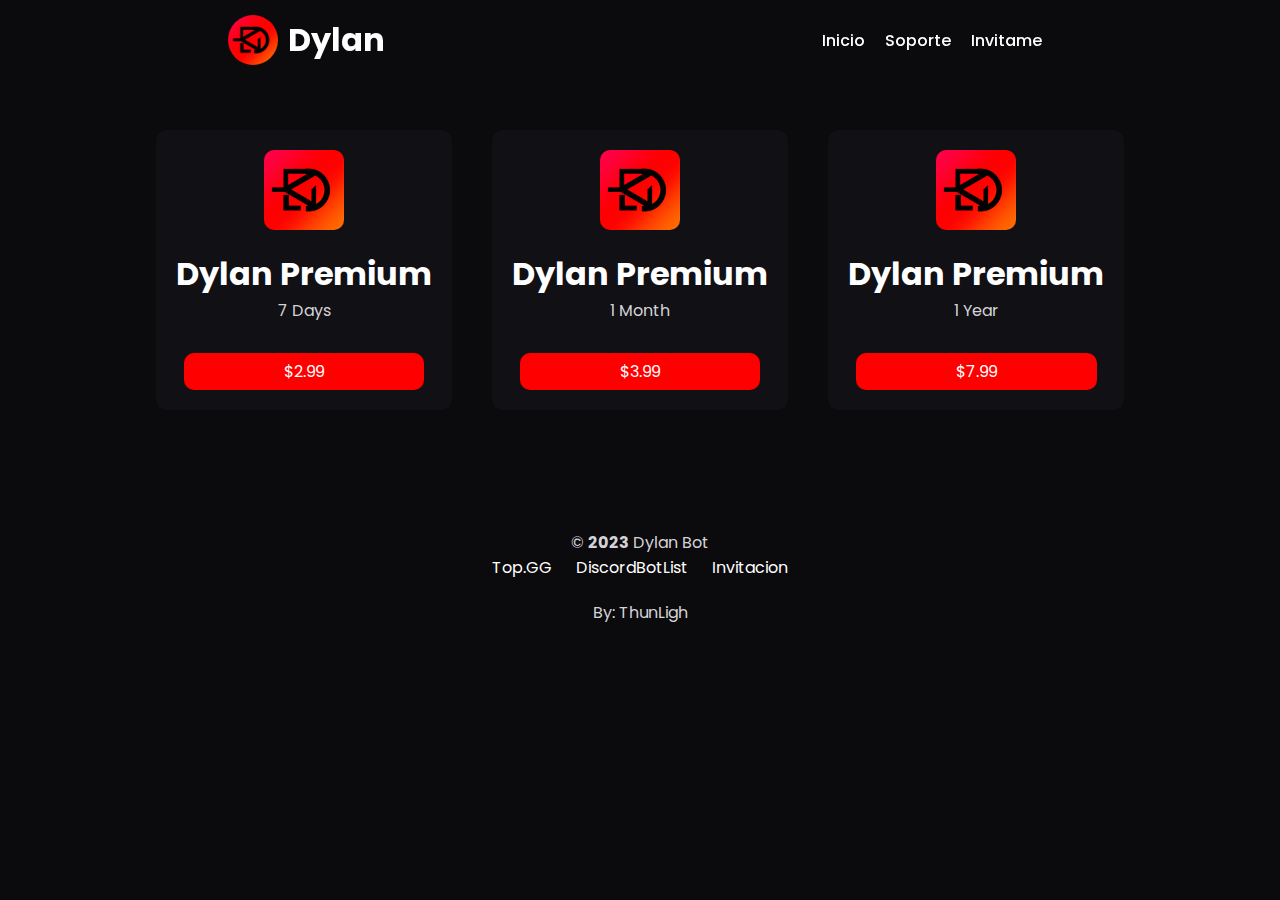
==== premium.html @ b6ef4002 "first commit" ====
<!DOCTYPE html>
<html lang="es">

<head>
    <meta charset="UTF-8">
    <meta name="viewport" content="width=device-width, initial-scale=1.0">
    <title>Dylan - Premium</title>
    <link rel="stylesheet" href="styles/premium.css">
    <link rel="icon" href="imgs/dylan.png">
    <link rel='stylesheet' href='https://cdn-uicons.flaticon.com/uicons-solid-straight/css/uicons-solid-straight.css'>
</head>
<div id="inicio"></div>
<header>
    <div class="title-and-logo">
        <img src="imgs/dylan.png" alt="">
        <h1>Dylan</h1>
    </div>
    <nav>
        <div class="menu-icon">
            <div class="bar"></div>
            <div class="bar"></div>
            <div class="bar"></div>
        </div>
        <ul class="menu">
            <div class="dylan-menu">
                <img src="imgs/dylan.png" alt="">
                <h3>Dylan Support</h3>
            </div>
            <li><a href="index.html">Inicio</a></li>
            <li><a href="#">Soporte</a></li>
            <li><a href="#">Invitame</a></li>
            <div></div>
        </ul>
    </nav>
</header>

<body>

    <div class="premium-box">
        <div class="premium-cards">
            <img width="80" src="imgs/dylan.png" alt="">
            <h1>Dylan Premium</h1>
            <p>7 Days</p>
            <a>$2.99</a>
        </div>
        <div class="premium-cards">
            <img width="80" src="imgs/dylan.png" alt="">
            <h1>Dylan Premium</h1>
            <p>1 Month</p>
            <a>$3.99</a>
        </div>
        <div class="premium-cards">
            <img width="80" src="imgs/dylan.png" alt="">
            <h1>Dylan Premium</h1>
            <p>1 Year</p>
            <a>$7.99</a>
        </div>
    </div>

    <footer>
        <div>
            <p>&copy; <strong>2023</strong> Dylan Bot</p>
            <a href="">Top.GG</a>
            <a href="">DiscordBotList</a>
            <a href="">Invitacion</a>
        </div>
        <div class="thunligh">
            <p>By: ThunLigh <i class="fi fi-ss-heart"></i></p>
        </div>
    </footer>

</body>
<script src="script.js"></script>

</html>
---- styles/premium.css ----
@import url('https://fonts.googleapis.com/css?family=Poppins:400,500,600,700&display=swap');
@import url('https://fonts.googleapis.com/css2?family=Bangers&display=swap');
@import url('https://fonts.googleapis.com/css2?family=Questrial&display=swap');

/* font-family: 'Questrial', sans-serif; */

* {
    margin: 0;
    padding: 0;
    box-sizing: border-box;
}

body {
    font-family: 'Poppins', sans-serif;
    margin: 0;
    padding: 0;
    background-color: #0B0A0D;
    color: #fff;
    user-select: none;
}

header {
    display: flex;
    justify-content: space-around;
    align-items: center;
    padding: 15px;
    backdrop-filter: blur(7px);
}

.title-and-logo {
    display: flex;
    align-items: center;
}

.title-and-logo img {
    margin-right: 10px;
    width: 50px;
    border-radius: 100%;
}

nav {
    display: flex;
    align-items: center;
}

.menu-icon {
    display: none;
    cursor: pointer;
    padding: 10px;
}

.bar {
    width: 25px;
    height: 3px;
    background-color: #fff;
    border-radius: 1px;
    margin: 5px 0;
}

.menu {
    list-style: none;
    margin: 0;
    padding: 0;
    display: flex;
}

.menu .dylan-menu {
    display: none;
}

.menu li {
    margin-right: 20px;
    margin: 10px;
}

.menu li:last-child {
    margin-right: 0;
}

.menu li a {
    color: #fff;
    /* transition: .2s; */
    font-weight: 500;
    text-decoration: none;
}

.menu li a:hover {
    color: red;
    /* transition: .3s; */
}

@media screen and (max-width: 768px) {
    .title-and-logo h1 {
        font-size: 26px;
    }

    .menu {
        display: none;
        flex-direction: column;
        position: absolute;
        text-align: center;
        top: 80px;
        left: 30px;
        height: auto;
        margin: 10px;
        width: 300px;
        background-color: #0B0A0D;
        border-radius: 10px;
        padding: 20px;
        box-shadow: 0 0 10px 5px rgba(0, 0, 0, 0.3);
        z-index: 1000;
        transition: transform 0.3s ease-in-out;
    }

    .menu .dylan-menu {
        display: flex;
        align-items: center;
        flex-direction: column;
    }

    .menu .dylan-menu img {
        display: flex;
        border-radius: 100%;
        width: 50px;
    }


    .menu.active {
        display: flex;
        animation: fade .4s;
    }

    .menu-icon {
        display: block;
    }

    @keyframes fade {
        from {
            opacity: 0;
        }

        to {
            opacity: 1;
        }
    }
}

a {
    text-decoration: none;
    color: #fff;
}

p {
    font-size: 16px;
    color: #d4d4d8;
}

span {
    color: red;
}

/* INICIO */

.premium-box {
    display: flex;
    justify-content: center;
    margin-top: 50px;
    flex-wrap: wrap;
    gap: 40px;
}


.premium-cards {
    display: flex;
    flex-direction: column;
    background-color: #111015;
    padding: 20px;
    border-radius: 10px;
    align-items: center;
    transition: .4s;
    text-align: center;
}

.premium-cards:hover {
    transform: translateY(-5px);
    transition: .4s;
}

.premium-cards img {
    border-radius: 10px;
    margin-bottom: 20px;
}

.premium-cards a {
    margin-top: 30px;
    background-color: red;
    padding: 6px 100px;
    transition: .5s;
    border-radius: 10px;
}

.premium-cards a:hover {
    background-color: #fff;
    color: red;
    transition: .5s;
}

/* -------------- */

@media screen and (max-width: 768px) {}

.icono-flotante {
    position: fixed;
    bottom: 0;
    right: 0;
    margin: 10px;
}

.icono-flotante img {
    transition: .4s;
    border-radius: 10px;
}

.icono-flotante img:hover {
    transform: translateY(-5px);
    transition: .4s;
}

/* #inicio {
    border: 3px solid red;
} */

.titles {
    display: flex;
    flex-direction: column;
    justify-content: center;
    text-align: center;
    color: red;
    margin-top: 50px;
    margin: 20px;
    font-size: 25px;
}

.titles p {
    font-size: 15px;
}

/* FINAL */

footer {
    display: flex;
    justify-content: center;
    flex-direction: column;
    align-items: center;
    text-align: center;
    padding: 20px;
    margin-top: 100px;
}


footer div a {
    margin: 10px;
}

footer .thunligh {
    margin-top: 20px;
}

footer .thunligh i {
    color: red;
}

::-webkit-scrollbar {
    width: 7px;
}

::-webkit-scrollbar-thumb {
    background-color: gray;
}
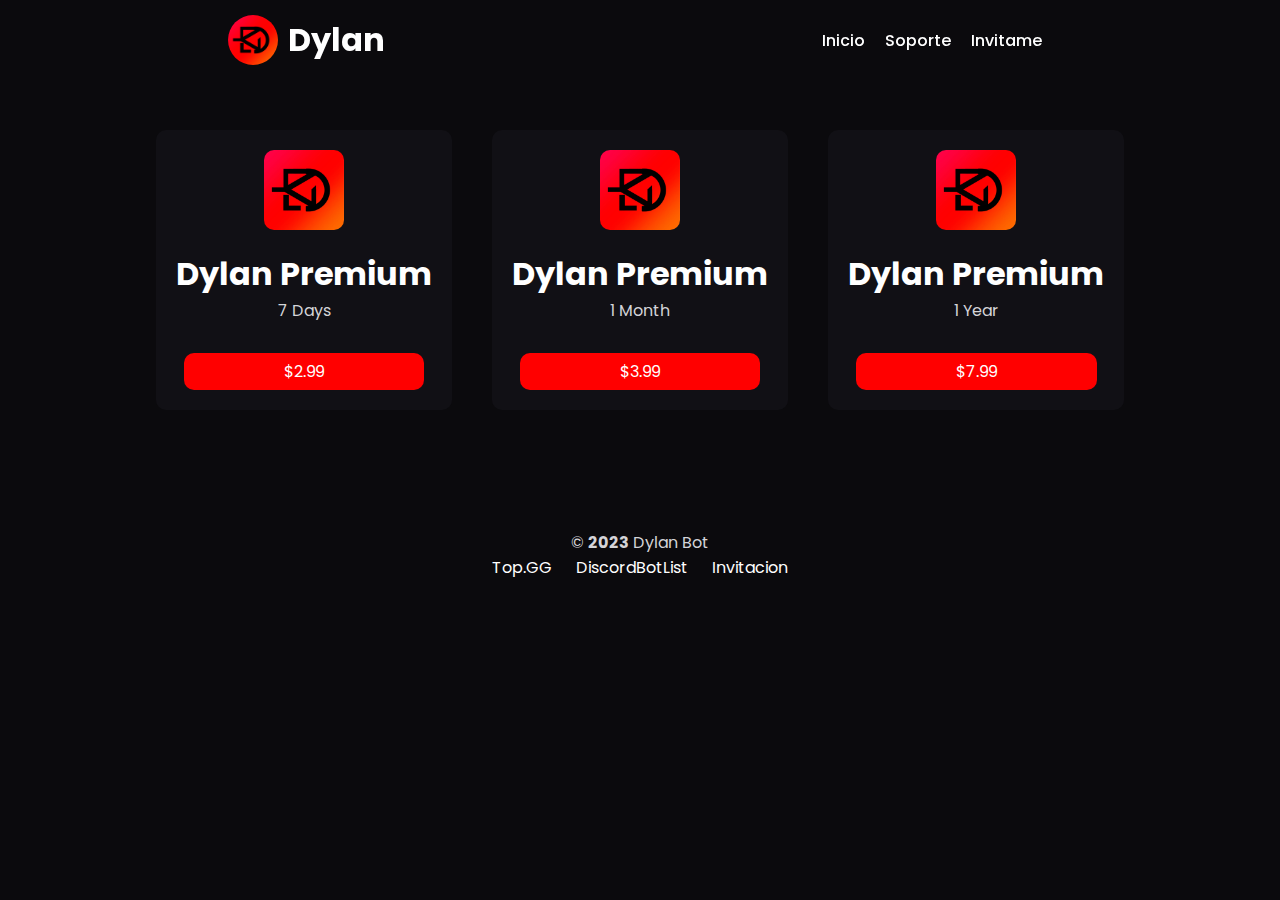
==== commit 78164074: "Update premium.html" ====
--- a/premium.html
+++ b/premium.html
@@ -27,8 +27,8 @@
                 <h3>Dylan Support</h3>
             </div>
             <li><a href="index.html">Inicio</a></li>
-            <li><a href="#">Soporte</a></li>
-            <li><a href="#">Invitame</a></li>
+            <li><a href="https://discord.gg/rPVmYjzqKd">Soporte</a></li>
+            <li><a href="https://discord.com/api/oauth2/authorize?client_id=994667997320978553&permissions=1527397219831&scope=bot%20applications.commands">Invitame</a></li>
             <div></div>
         </ul>
     </nav>
@@ -64,12 +64,9 @@
             <a href="">DiscordBotList</a>
             <a href="">Invitacion</a>
         </div>
-        <div class="thunligh">
-            <p>By: ThunLigh <i class="fi fi-ss-heart"></i></p>
-        </div>
     </footer>
 
 </body>
 <script src="script.js"></script>
 
-</html>+</html>
